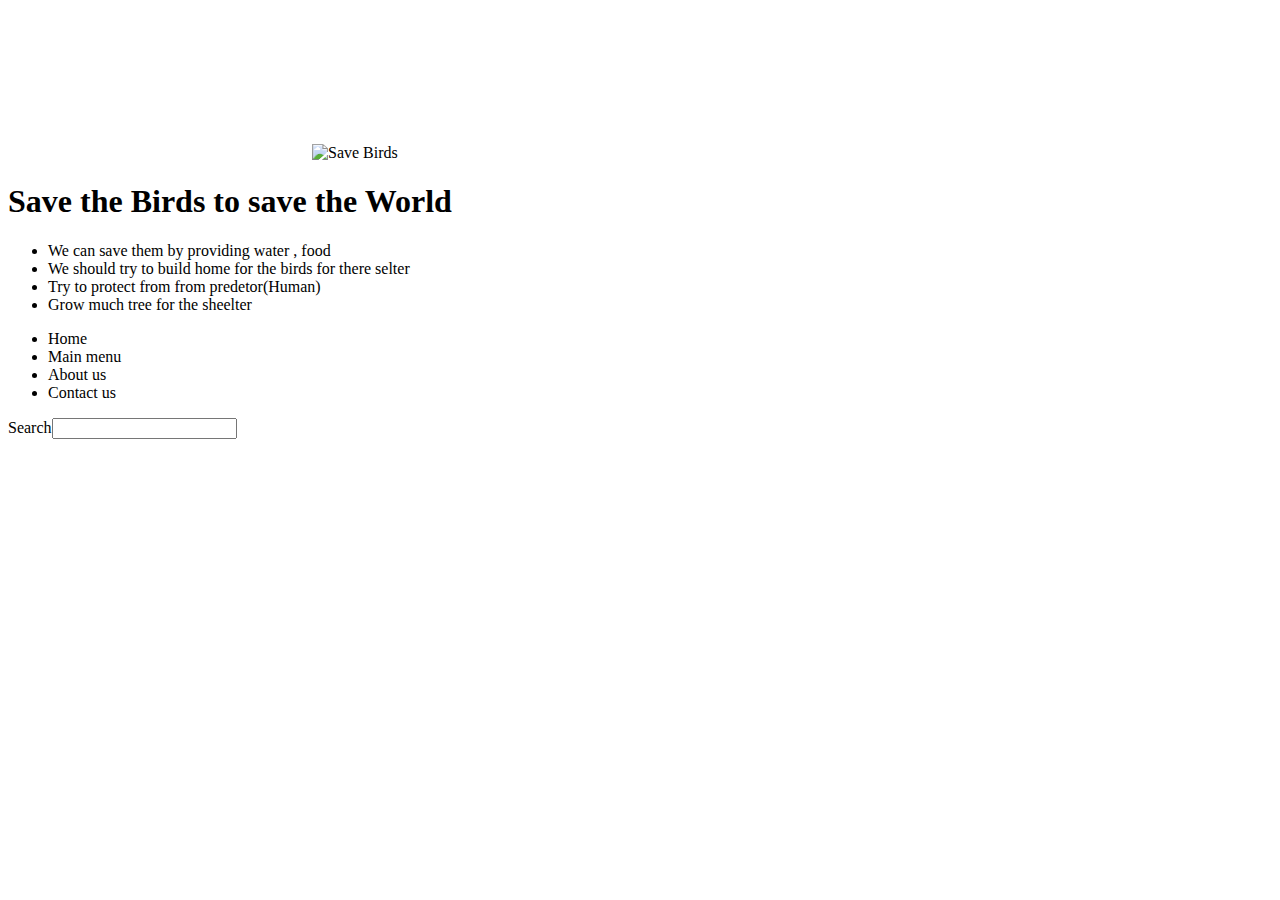
==== index.html @ a52a45e9 "Rename Saveanimal.html to index.html" ====
<!DOCTYPE html>
<html lang="en">
<head>
    <meta charset="UTF-8">
    <meta http-equiv="X-UA-Compatible" content="IE=edge">
    <meta name="viewport" content="width=device-width, initial-scale=1.0">
    <title>Examine to learn HTML</title>
<link rel="stylesheet" href="sty.css">
</head>
<body>
    <!-- The video -->
    <video autoplay muted loop id="myVideo">
    <source src="D:\Website using html\project 2\img\VID_20220101174159.mp4" type="video/mp4">
</video>

<!-- Optional: some overlay text to describe the video -->
<img src="D:\Website using html\project 2\img\download.jpg" alt="Save Birds">
  <div class="content">
      <h1>Save the Birds to save the World</h1>
    <p>
        <ul>
            <li>We can save them by providing water , food</li>
            <li>We should try to build home for the birds for there selter</li>
            <li>Try to protect from from predetor(Human)</li>
            <li>Grow much tree for the sheelter</li>
        </ul>
    </p>
    <!-- Use a button to pause/play the video with JavaScript -->
</div>
<div class="nevigation">
    <ul>
      <li>Home</li>
      <li>Main menu</li>
      <li>About us</li>
      <li>Contact us</li>
    </ul>
    <div id="search" class="mysearch">
      Search<input type="text">
    </div>
    
</div>  
</body>
</html>
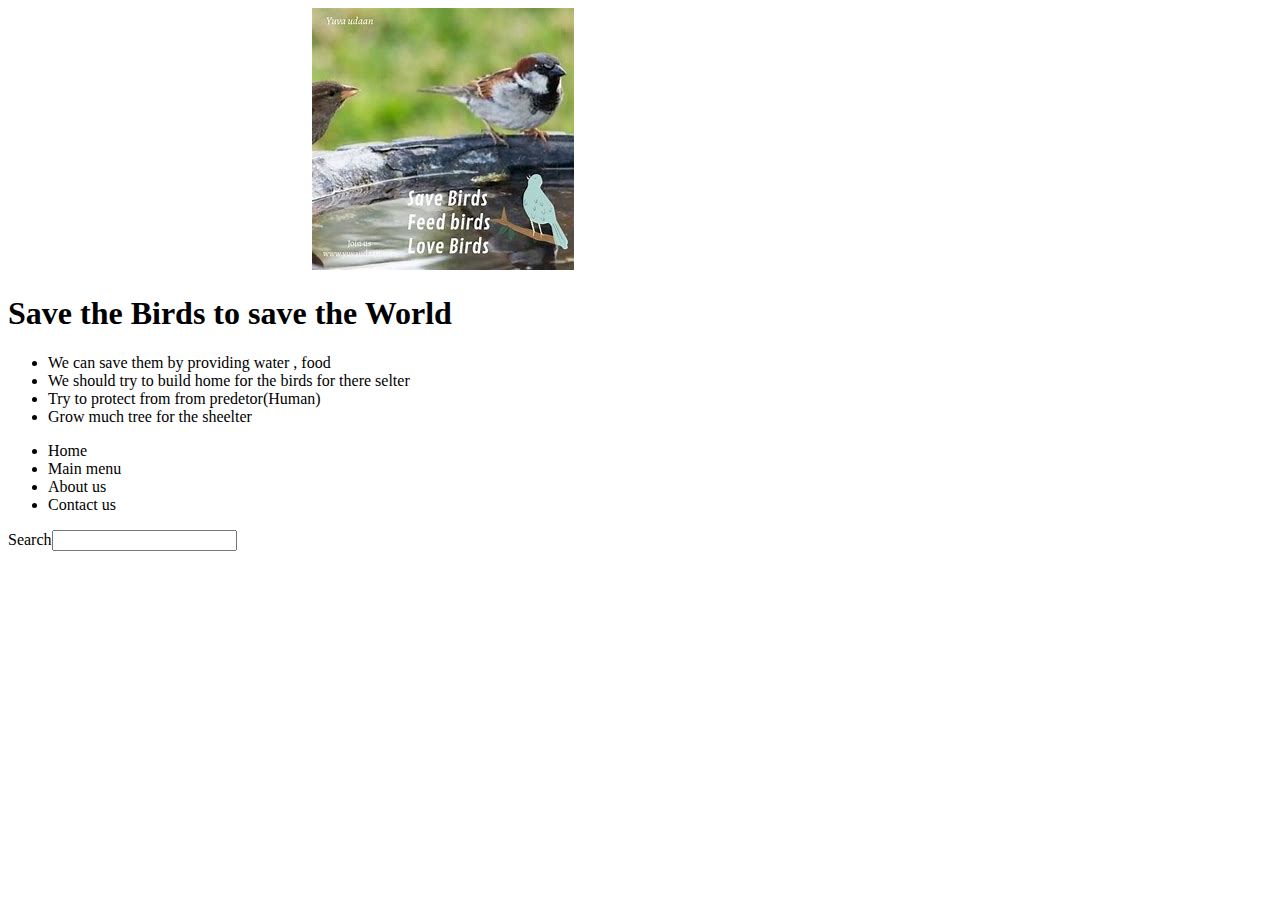
==== commit dc1e30e7: "Update index.html" ====
--- a/index.html
+++ b/index.html
@@ -10,11 +10,11 @@
 <body>
     <!-- The video -->
     <video autoplay muted loop id="myVideo">
-    <source src="D:\Website using html\project 2\img\VID_20220101174159.mp4" type="video/mp4">
+    <source src="\img\VID_20220101174159.mp4" type="video/mp4">
 </video>
 
 <!-- Optional: some overlay text to describe the video -->
-<img src="D:\Website using html\project 2\img\download.jpg" alt="Save Birds">
+<img src="\img\download.jpg" alt="Save Birds">
   <div class="content">
       <h1>Save the Birds to save the World</h1>
     <p>
